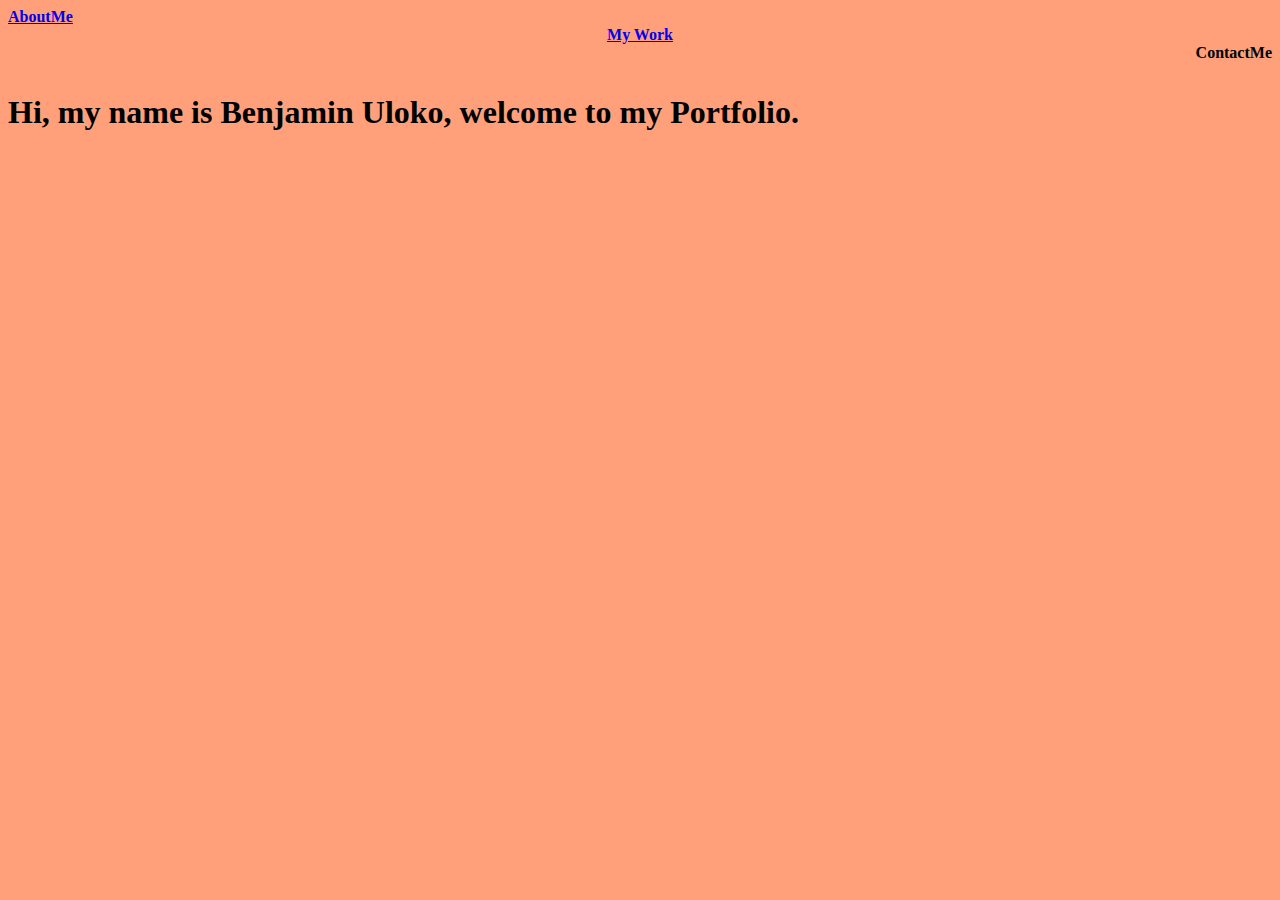
==== assets/index.html @ 29c3389b "commit to index.html, commit style.css" ====
<!DOCTYPE html>
<html lang="en">

<head>
  <meta charset="UTF-8">
  <meta http-equiv="X-UA-Compatible" content="IE=edge">
  <meta name="viewport" content="width=device-width, initial-scale=1.0">
  <title>Benjamin Uloko's Portfolio</title>
  <link rel="stylesheet" href="style.css">
</head>

<body>
  <nav>
    <div id="AboutMe">
      <a href="./aboutme.html">AboutMe</a>
    </div>
    <div id="MyWork">
      <a href="./mywork.html">My Work</a>
    </div>
    <div id="ContactMe">ContactMe</a>

    </div>
  </nav>
  <div id="greeting">
    <p>Hi, my name is Benjamin Uloko, welcome to my Portfolio.</p>
  </div>
</body>

</html>
---- assets/style.css ----
body {
    background-color:lightsalmon;
}

#AboutMe{
    font-weight:bold;

}
#MyWork{
    text-align: center;
    font-weight:bold;

}
#ContactMe{
    text-align: right;
    font-weight: bold;
}

#greeting{
    font-size: xx-large;
    font-weight:bold;
}
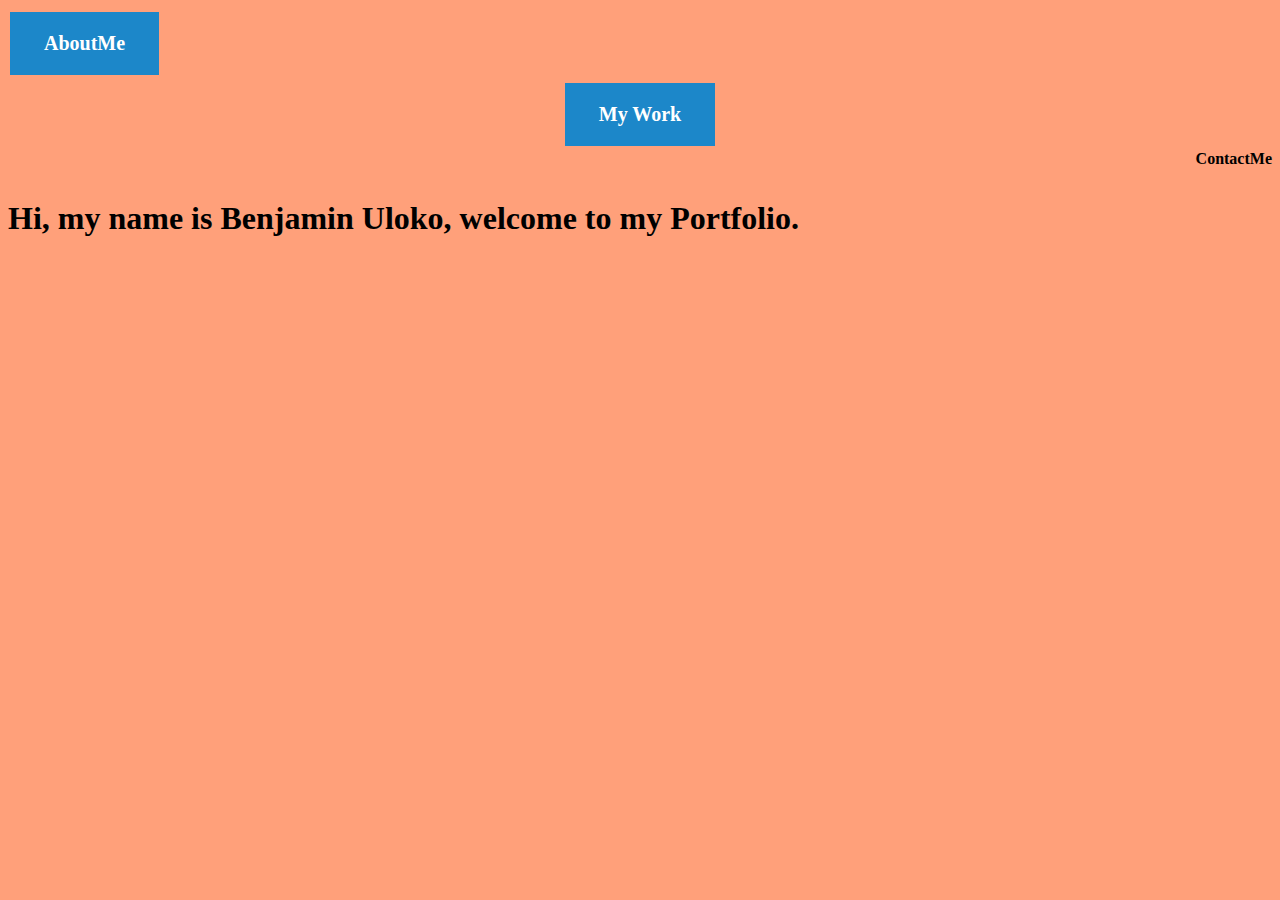
==== commit 5cada39d: "attached the two working sites to buttons and clas" ====
--- a/assets/index.html
+++ b/assets/index.html
@@ -12,10 +12,9 @@
 <body>
   <nav>
     <div id="AboutMe">
-      <a href="./aboutme.html">AboutMe</a>
-    </div>
+      <a href="./aboutme.html" class="button">AboutMe</a>
     <div id="MyWork">
-      <a href="./mywork.html">My Work</a>
+      <a href="./mywork.html" class="button">My Work</a>
     </div>
     <div id="ContactMe">ContactMe</a>
 
--- a/assets/style.css
+++ b/assets/style.css
@@ -6,7 +6,6 @@
 
 #AboutMe{
     font-weight:bold;
-
 }
 #MyWork{
     text-align: center;
@@ -23,3 +22,15 @@
     font-weight:bold;
 }
 
+.button{
+    background-color: #1c87c9;
+        border: none;
+        color: white;
+        padding: 20px 34px;
+        text-align: center;
+        text-decoration: none;
+        display: inline-block;
+        font-size: 20px;
+        margin: 4px 2px;
+        cursor: pointer;
+}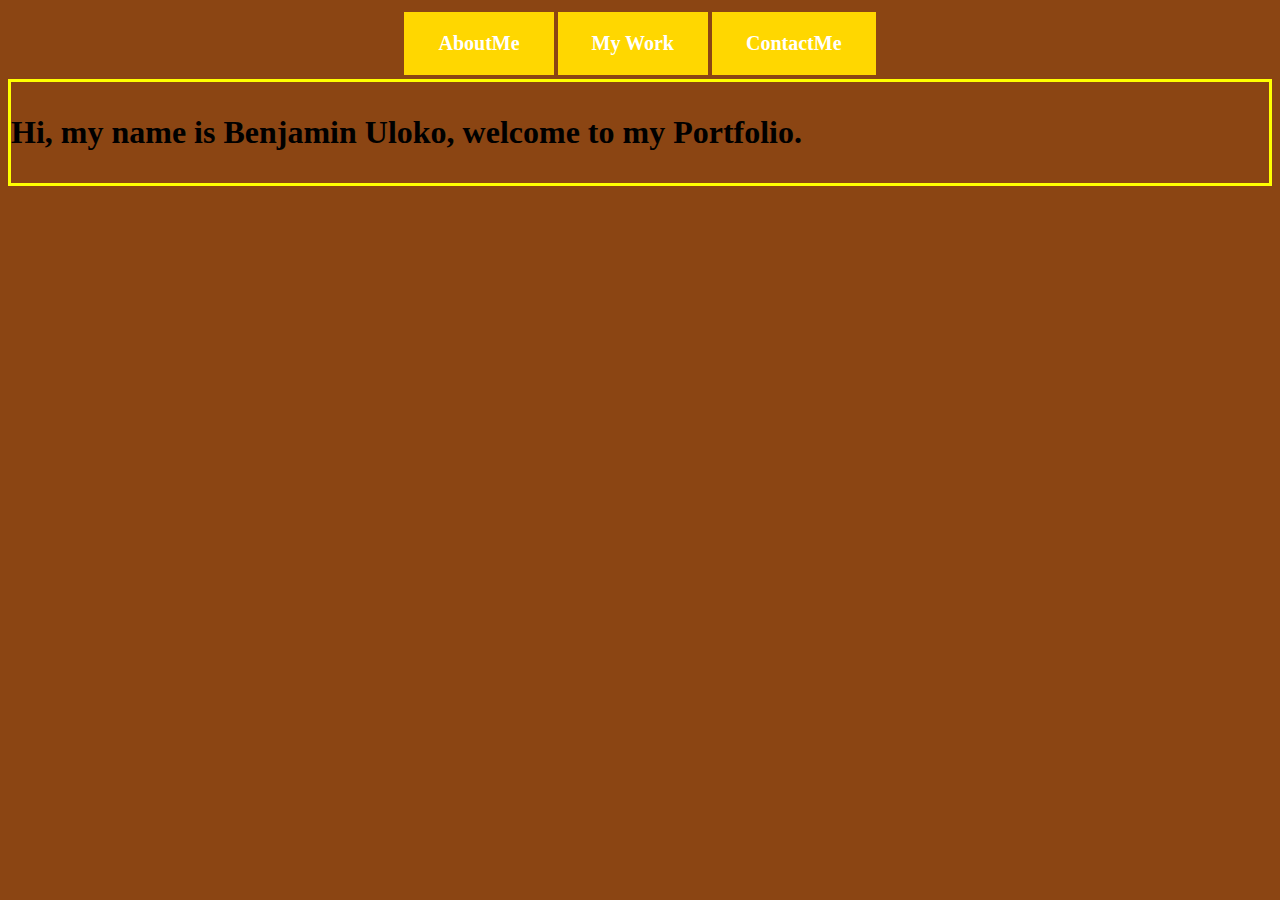
==== commit 21a28aaf: "aligned the buttons, made a page for my work," ====
--- a/assets/index.html
+++ b/assets/index.html
@@ -16,8 +16,7 @@
     <div id="MyWork">
       <a href="./mywork.html" class="button">My Work</a>
     </div>
-    <div id="ContactMe">ContactMe</a>
-
+    <div id="ContactMe" class="button">ContactMe</a>
     </div>
   </nav>
   <div id="greeting">
--- a/assets/style.css
+++ b/assets/style.css
@@ -1,29 +1,35 @@
 
 
 body {
-    background-color:lightsalmon;
+    background-color:saddlebrown;
 }
+
 
 #AboutMe{
     font-weight:bold;
+    text-align: left;
+    display: flex;
+    justify-content: center;
 }
 #MyWork{
-    text-align: center;
     font-weight:bold;
-
+    /* text-align: center; */
 }
 #ContactMe{
-    text-align: right;
     font-weight: bold;
+    /* text-align:justify */
 }
 
 #greeting{
     font-size: xx-large;
     font-weight:bold;
+    border-style: solid;
+    border-width: medium;
+    border-color:yellow
 }
 
 .button{
-    background-color: #1c87c9;
+    background-color: gold;
         border: none;
         color: white;
         padding: 20px 34px;
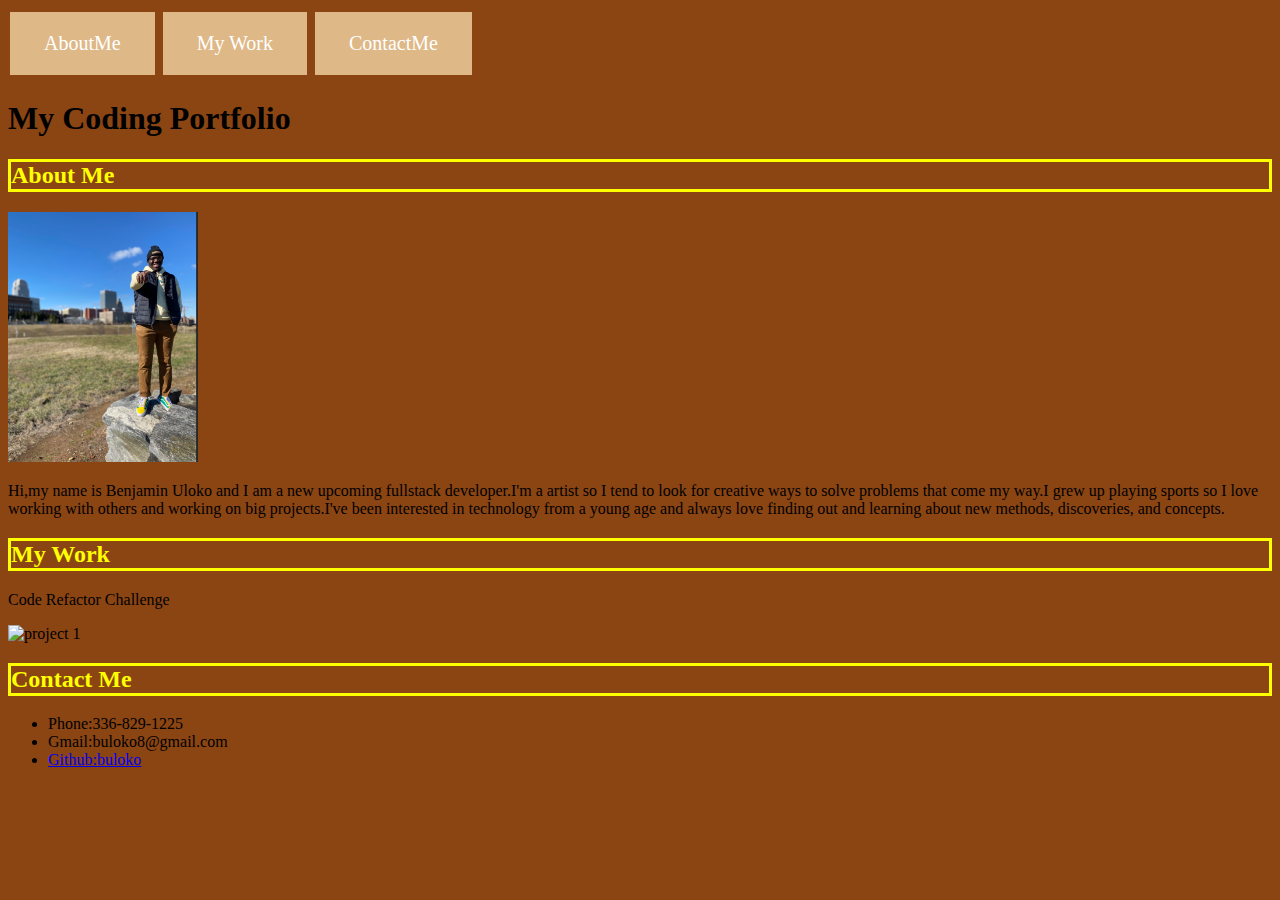
==== commit 1a9461ae: "added image of project 1, added styles to headers" ====
--- a/assets/index.html
+++ b/assets/index.html
@@ -11,17 +11,25 @@
 
 <body>
   <nav>
-    <div id="AboutMe">
-      <a href="./aboutme.html" class="button">AboutMe</a>
-    <div id="MyWork">
-      <a href="./mywork.html" class="button">My Work</a>
-    </div>
-    <div id="ContactMe" class="button">ContactMe</a>
+    <div>
+      <a href="#AboutMe"class="button">AboutMe</a>
+      <a href="#MyWork"class="button">My Work</a>
+      <a href="#ContactMe"class="button">ContactMe</a>
     </div>
   </nav>
-  <div id="greeting">
-    <p>Hi, my name is Benjamin Uloko, welcome to my Portfolio.</p>
-  </div>
+  <h1>My Coding Portfolio</h1>
+  <h2 style="border:solid; color:yellow">About Me</h2> 
+  <img src="Benjamin Uloko.jpg" alt="picture of me" style="width: fit-content; height: 250px;">
+  <p>Hi,my name is Benjamin Uloko and I am a new upcoming fullstack developer.I'm a artist so I tend to look for creative ways to solve problems that come my way.I grew up playing sports so I love working with others and working on big projects.I've been interested in technology from a young age and always love finding out and learning about new methods, discoveries, and concepts.</p>
+  <h2 style="border:solid; color:yellow">My Work</h2>
+  <p>Code Refactor Challenge</p>
+  <img src="./buloko.github.io_Refactor-Challenge_ (1).png" alt="project 1" style="width: fit-content; height: 250px;"></img>
+  <h2 style="border:solid; color:yellow">Contact Me</h2>
+  <ul>
+    <li>Phone:336-829-1225</li>
+    <li>Gmail:buloko8@gmail.com</li>
+    <li><a href="https://github.com/buloko">Github:buloko</li>
+  </ul>
 </body>
 
 </html>--- a/assets/style.css
+++ b/assets/style.css
@@ -25,11 +25,11 @@
     font-weight:bold;
     border-style: solid;
     border-width: medium;
-    border-color:yellow
+    border-color:gold
 }
 
 .button{
-    background-color: gold;
+    background-color: burlywood;
         border: none;
         color: white;
         padding: 20px 34px;
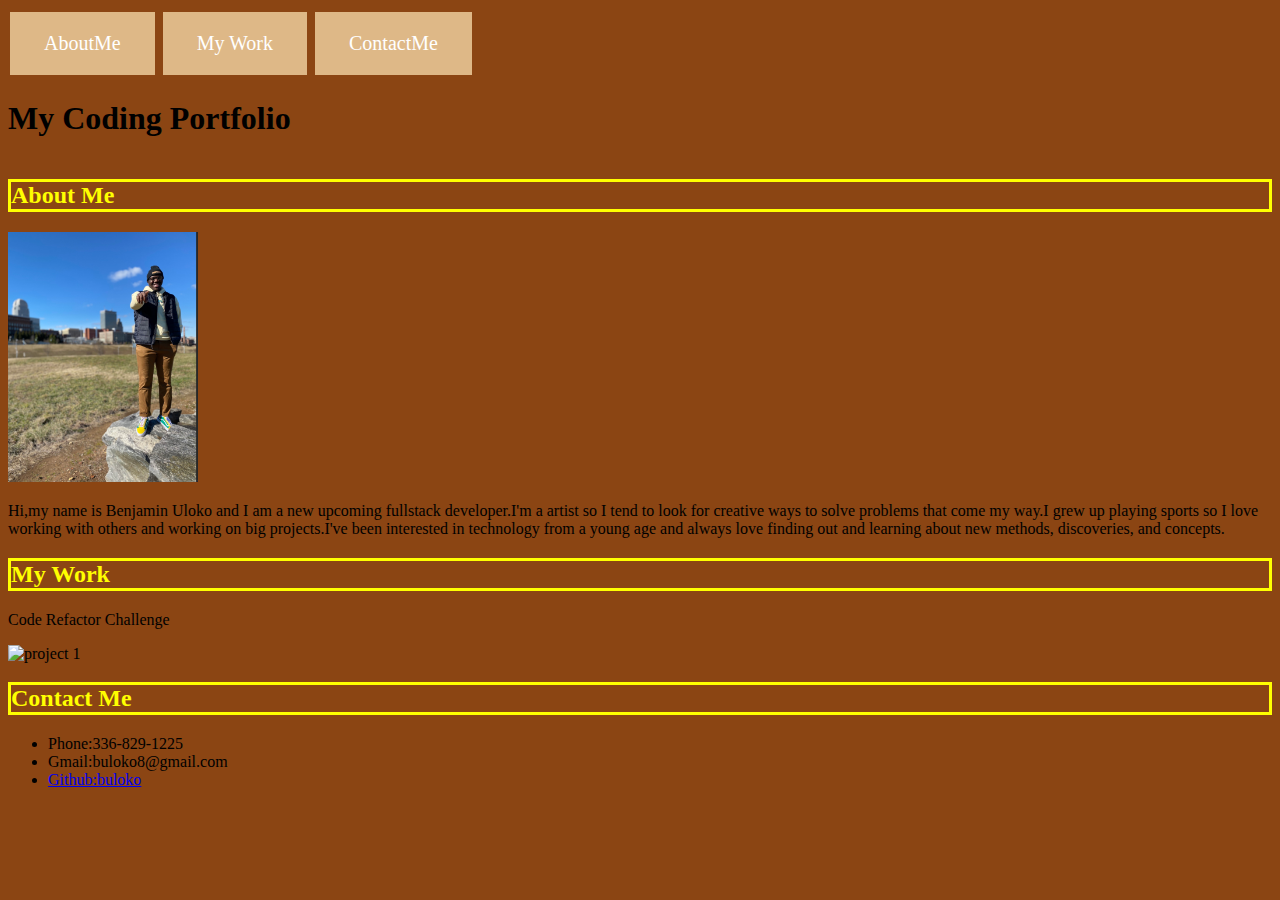
==== commit c7e5b59e: "add links that work and more to README" ====
--- a/assets/index.html
+++ b/assets/index.html
@@ -18,12 +18,15 @@
     </div>
   </nav>
   <h1>My Coding Portfolio</h1>
+  <div id="AboutMe"></div>
   <h2 style="border:solid; color:yellow">About Me</h2> 
   <img src="Benjamin Uloko.jpg" alt="picture of me" style="width: fit-content; height: 250px;">
   <p>Hi,my name is Benjamin Uloko and I am a new upcoming fullstack developer.I'm a artist so I tend to look for creative ways to solve problems that come my way.I grew up playing sports so I love working with others and working on big projects.I've been interested in technology from a young age and always love finding out and learning about new methods, discoveries, and concepts.</p>
+  <div id="MyWork"></div>
   <h2 style="border:solid; color:yellow">My Work</h2>
   <p>Code Refactor Challenge</p>
   <img src="./buloko.github.io_Refactor-Challenge_ (1).png" alt="project 1" style="width: fit-content; height: 250px;"></img>
+  <div id="ContactMe"></div>
   <h2 style="border:solid; color:yellow">Contact Me</h2>
   <ul>
     <li>Phone:336-829-1225</li>
